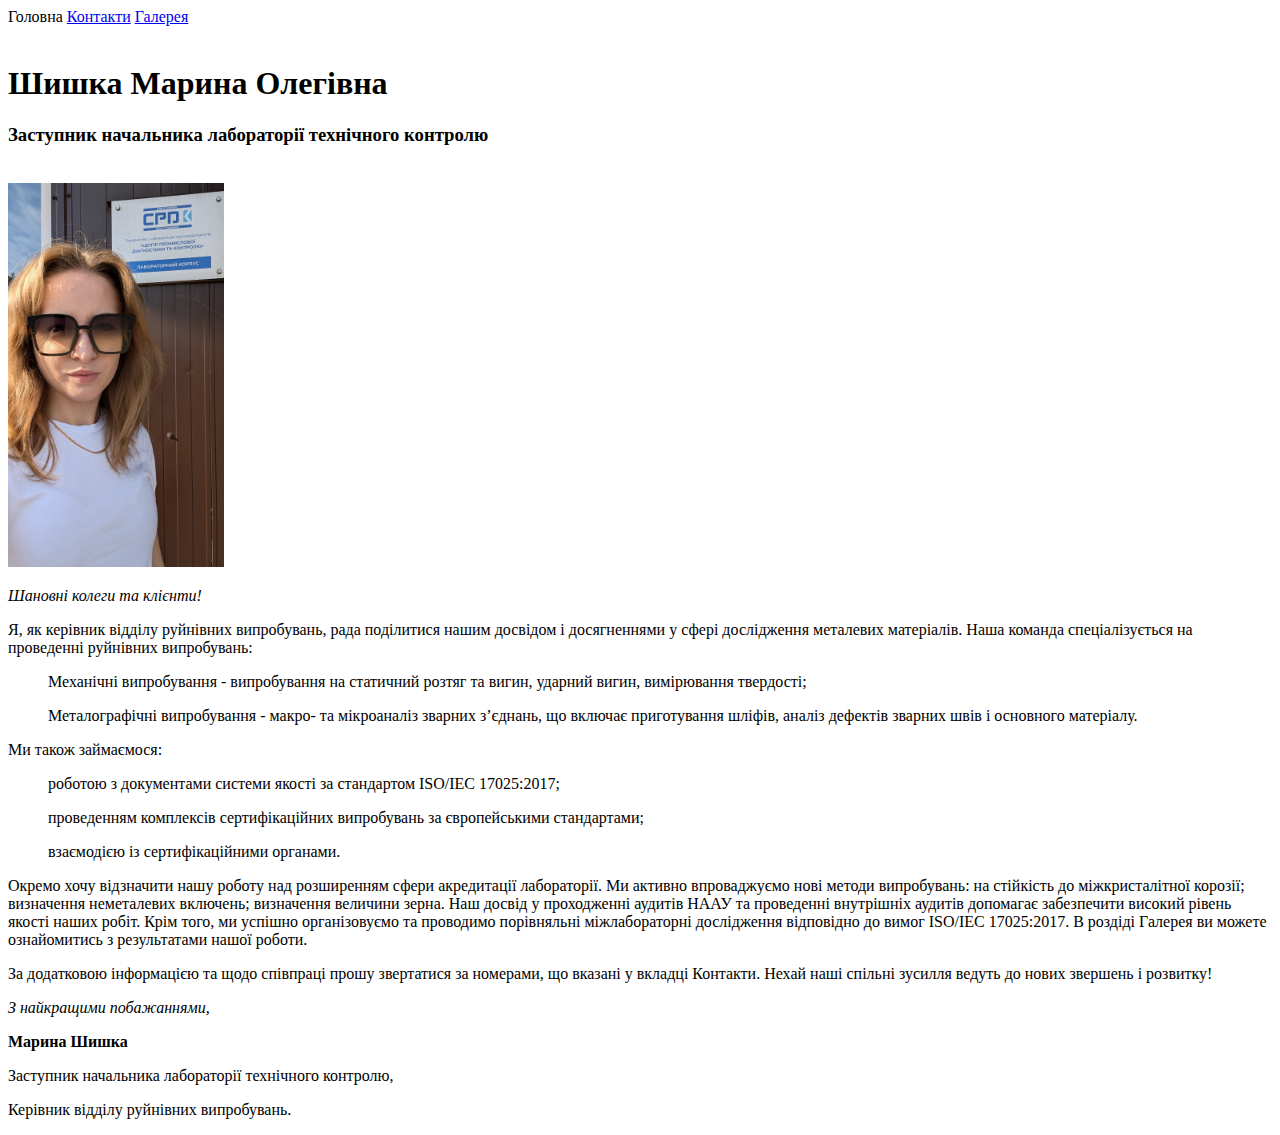
==== index.html @ 69051e1d "first commit" ====
<!DOCTYPE html>
<html lang="en">
    <head>
        <meta charset="UTF-8">
        <title>MyPage</title>
    </head>
    <body>
        <nav>
            <a>Головна</a>
            <a href="./pages/contact.html" target="_blank">Контакти</a>
            <a href="./pages/gallery.html" target="_blank">Галерея</a>
        </nav>
        <br>
        <h1>Шишка Марина Олегівна</h1>
        <p>
        <h3>Заступник начальника лабораторії технічного контролю</h3>
        <br>
        <img src="./images/PXL_20240709_053055837.jpg" height="384">
        <p><em>Шановні колеги та клієнти!</em></p> 
        <P>Я, як керівник відділу руйнівних випробувань, рада поділитися нашим досвідом і досягненнями у сфері дослідження металевих матеріалів. Наша команда спеціалізується на проведенні руйнівних випробувань:
            <ul>Механічні випробування - випробування на статичний розтяг та вигин, ударний вигин, вимірювання твердості;</ul>
            <ul>Металографічні випробування - макро- та мікроаналіз зварних з’єднань, що включає приготування шліфів, аналіз дефектів зварних швів і основного матеріалу.</ul>
            Ми також займаємося:
            
    
        <ul>роботою з документами системи якості за стандартом ISO/IEC 17025:2017;</ul>
        <ul>проведенням комплексів сертифікаційних випробувань за європейськими стандартами;</ul>
        <ul>взаємодією із сертифікаційними органами.</ul>
            Окремо хочу відзначити нашу роботу над розширенням сфери акредитації лабораторії. Ми активно впроваджуємо нові методи випробувань:
            
            на стійкість до міжкристалітної корозії;
            визначення неметалевих включень;
            визначення величини зерна.
            Наш досвід у проходженні аудитів НААУ та проведенні внутрішніх аудитів допомагає забезпечити високий рівень якості наших робіт. Крім того, ми успішно організовуємо та проводимо порівняльні міжлабораторні дослідження відповідно до вимог ISO/IEC 17025:2017. 
            В роздіді Галерея ви можете ознайомитись з результатами нашої роботи.
            
        <p> За додатковою інформацією та щодо співпраці прошу звертатися за номерами, що вказані у вкладці Контакти. Нехай наші спільні зусилля ведуть до нових звершень і розвитку!</p>
        <P><em>З найкращими побажаннями,</em></P>
            <p><b>Марина Шишка</b></p>
            <p>Заступник начальника лабораторії технічного контролю,</p>
            <p>Керівник відділу руйнівних випробувань.</p>
    </body>
</html>
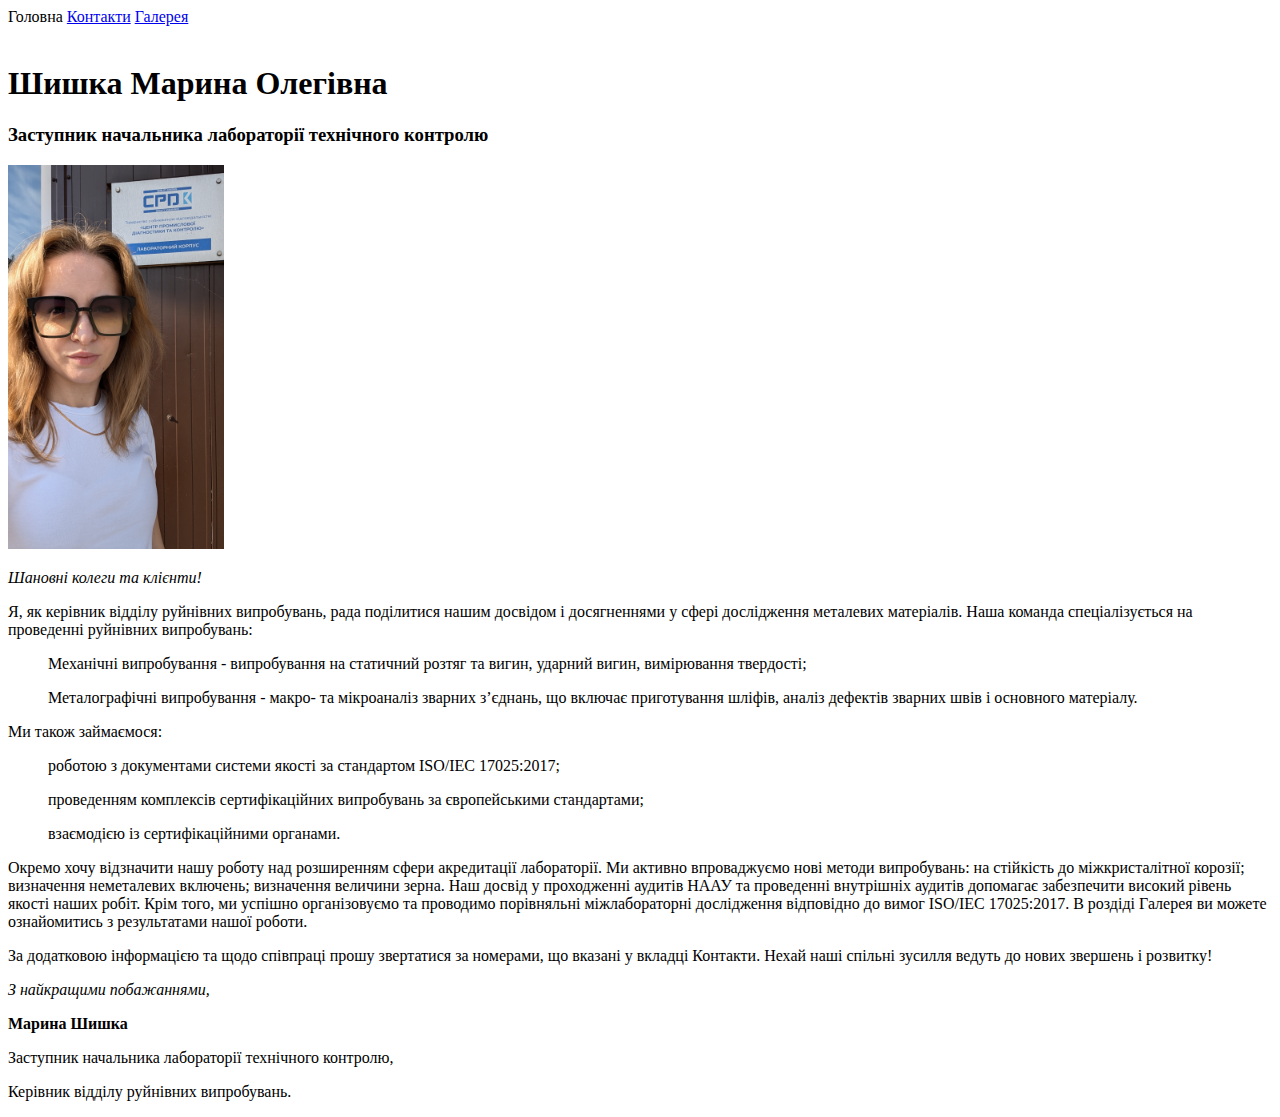
==== commit c93aaa8f: "second commit" ====
--- a/index.html
+++ b/index.html
@@ -12,9 +12,7 @@
         </nav>
         <br>
         <h1>Шишка Марина Олегівна</h1>
-        <p>
         <h3>Заступник начальника лабораторії технічного контролю</h3>
-        <br>
         <img src="./images/PXL_20240709_053055837.jpg" height="384">
         <p><em>Шановні колеги та клієнти!</em></p> 
         <P>Я, як керівник відділу руйнівних випробувань, рада поділитися нашим досвідом і досягненнями у сфері дослідження металевих матеріалів. Наша команда спеціалізується на проведенні руйнівних випробувань:
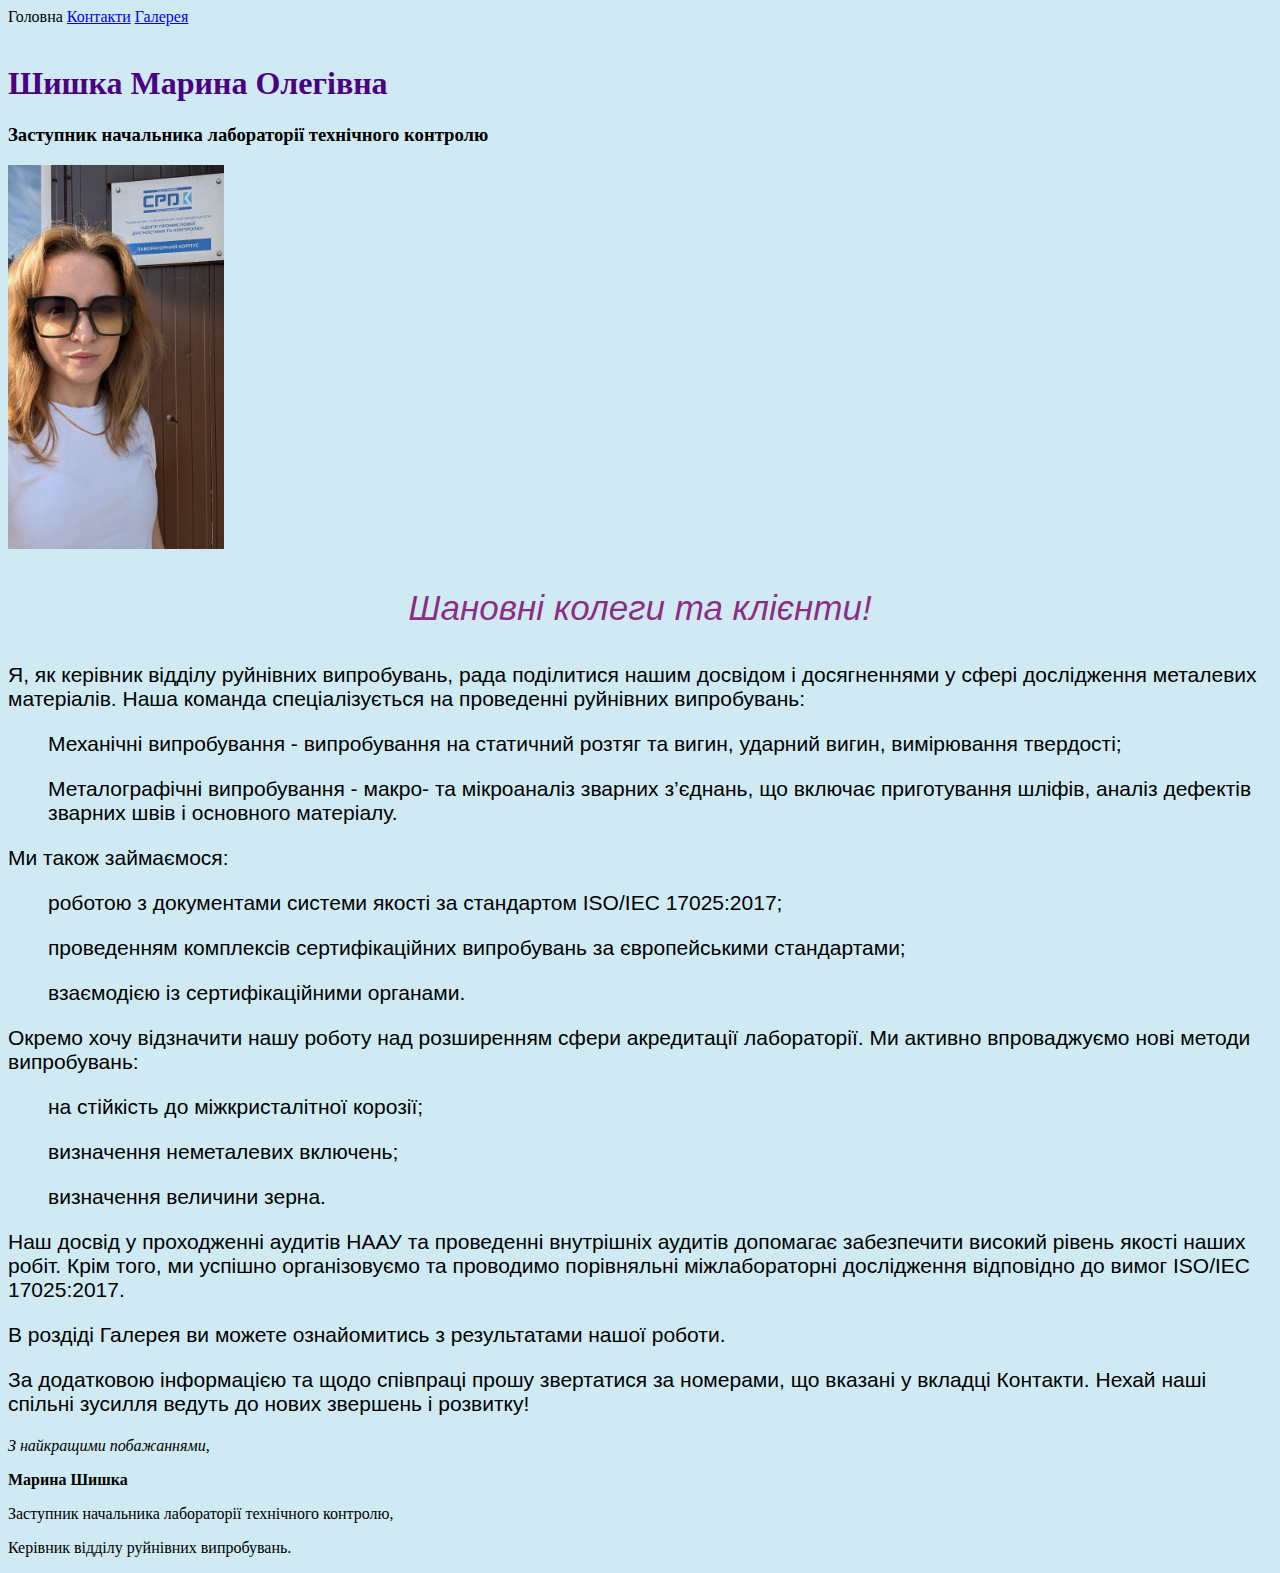
==== commit ff778b65: "commit3" ====
--- a/index.html
+++ b/index.html
@@ -3,6 +3,7 @@
     <head>
         <meta charset="UTF-8">
         <title>MyPage</title>
+        <link rel="stylesheet" href="style.css">
     </head>
     <body>
         <nav>
@@ -14,25 +15,21 @@
         <h1>Шишка Марина Олегівна</h1>
         <h3>Заступник начальника лабораторії технічного контролю</h3>
         <img src="./images/PXL_20240709_053055837.jpg" height="384">
-        <p><em>Шановні колеги та клієнти!</em></p> 
-        <P>Я, як керівник відділу руйнівних випробувань, рада поділитися нашим досвідом і досягненнями у сфері дослідження металевих матеріалів. Наша команда спеціалізується на проведенні руйнівних випробувань:
-            <ul>Механічні випробування - випробування на статичний розтяг та вигин, ударний вигин, вимірювання твердості;</ul>
-            <ul>Металографічні випробування - макро- та мікроаналіз зварних з’єднань, що включає приготування шліфів, аналіз дефектів зварних швів і основного матеріалу.</ul>
-            Ми також займаємося:
-            
-    
-        <ul>роботою з документами системи якості за стандартом ISO/IEC 17025:2017;</ul>
-        <ul>проведенням комплексів сертифікаційних випробувань за європейськими стандартами;</ul>
-        <ul>взаємодією із сертифікаційними органами.</ul>
-            Окремо хочу відзначити нашу роботу над розширенням сфери акредитації лабораторії. Ми активно впроваджуємо нові методи випробувань:
-            
-            на стійкість до міжкристалітної корозії;
-            визначення неметалевих включень;
-            визначення величини зерна.
-            Наш досвід у проходженні аудитів НААУ та проведенні внутрішніх аудитів допомагає забезпечити високий рівень якості наших робіт. Крім того, ми успішно організовуємо та проводимо порівняльні міжлабораторні дослідження відповідно до вимог ISO/IEC 17025:2017. 
-            В роздіді Галерея ви можете ознайомитись з результатами нашої роботи.
-            
-        <p> За додатковою інформацією та щодо співпраці прошу звертатися за номерами, що вказані у вкладці Контакти. Нехай наші спільні зусилля ведуть до нових звершень і розвитку!</p>
+        <p id="p1" align="center"><em>Шановні колеги та клієнти!</em></p> 
+        <P class="d1">Я, як керівник відділу руйнівних випробувань, рада поділитися нашим досвідом і досягненнями у сфері дослідження металевих матеріалів. Наша команда спеціалізується на проведенні руйнівних випробувань:
+            <ul class="d1">Механічні випробування - випробування на статичний розтяг та вигин, ударний вигин, вимірювання твердості;</ul>
+            <ul class="d1">Металографічні випробування - макро- та мікроаналіз зварних з’єднань, що включає приготування шліфів, аналіз дефектів зварних швів і основного матеріалу.</ul>
+        <p class="d1">Ми також займаємося:</p>  
+        <ul class="d1">роботою з документами системи якості за стандартом ISO/IEC 17025:2017;</ul>
+        <ul class="d1">проведенням комплексів сертифікаційних випробувань за європейськими стандартами;</ul>
+        <ul class="d1">взаємодією із сертифікаційними органами.</ul>
+        <p class="d1">Окремо хочу відзначити нашу роботу над розширенням сфери акредитації лабораторії. Ми активно впроваджуємо нові методи випробувань:</p>
+        <ul class="d1">на стійкість до міжкристалітної корозії;</ul>
+        <ul class="d1">визначення неметалевих включень;</ul>
+        <ul class="d1">визначення величини зерна.</ul>
+        <p class="d1">Наш досвід у проходженні аудитів НААУ та проведенні внутрішніх аудитів допомагає забезпечити високий рівень якості наших робіт. Крім того, ми успішно організовуємо та проводимо порівняльні міжлабораторні дослідження відповідно до вимог ISO/IEC 17025:2017. </p>
+        <p class="d1">В роздіді Галерея ви можете ознайомитись з результатами нашої роботи.</p>
+        <p class="d1"> За додатковою інформацією та щодо співпраці прошу звертатися за номерами, що вказані у вкладці Контакти. Нехай наші спільні зусилля ведуть до нових звершень і розвитку!</p>
         <P><em>З найкращими побажаннями,</em></P>
             <p><b>Марина Шишка</b></p>
             <p>Заступник начальника лабораторії технічного контролю,</p>
--- a/style.css
+++ b/style.css
@@ -0,0 +1,8 @@
+h1{color: indigo;}
+body{background-color:#cfeaf3;}
+#p1{font-family: 'Arial';
+    font-size: 35px; color: #80006bd2;}
+.d1{
+    font-family: 'Arial';
+    font-size: 21px;
+  }